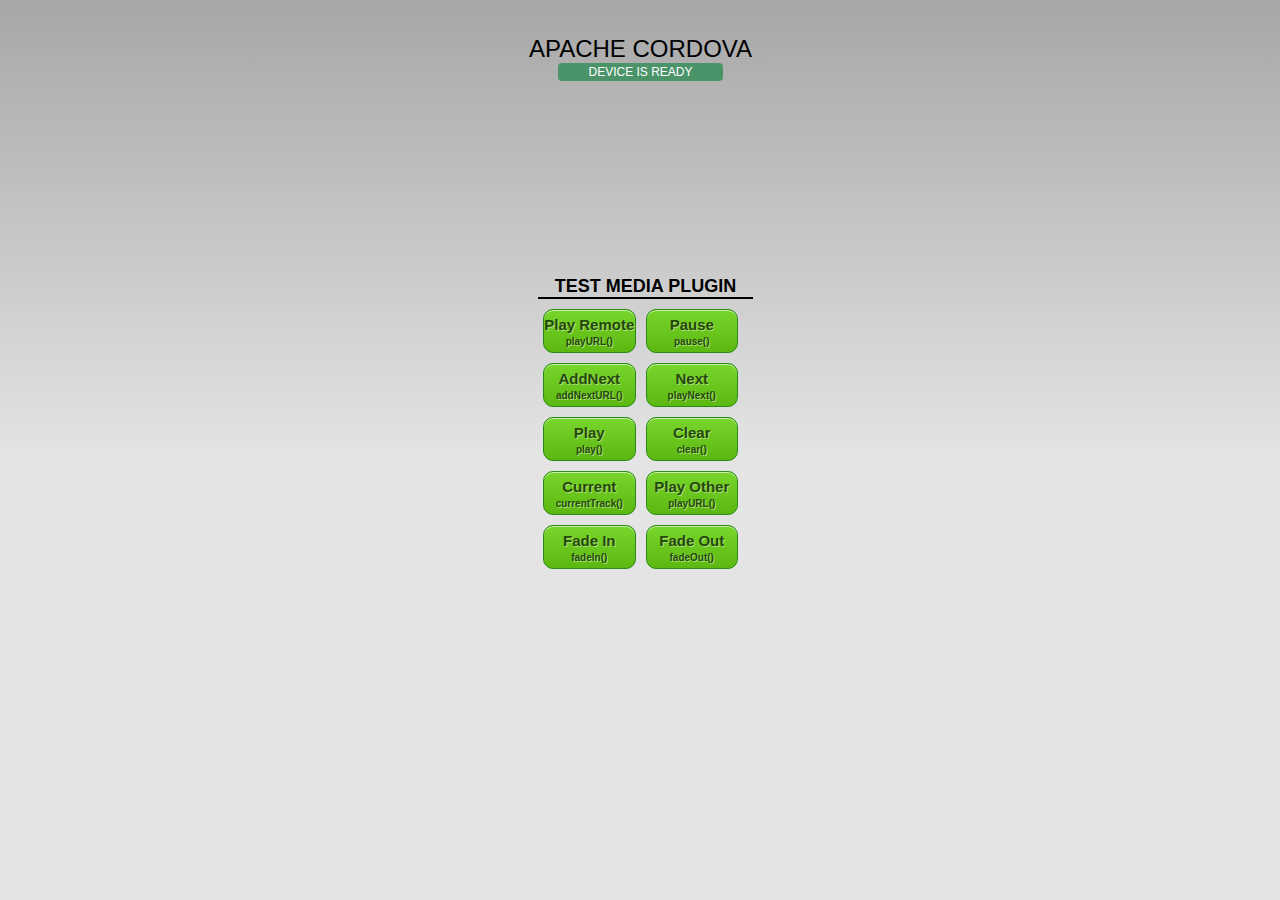
==== platforms/ios/www/index.html @ b493ac97 "Added Example code" ====
<!DOCTYPE html>
<!--
    Licensed to the Apache Software Foundation (ASF) under one
    or more contributor license agreements.  See the NOTICE file
    distributed with this work for additional information
    regarding copyright ownership.  The ASF licenses this file
    to you under the Apache License, Version 2.0 (the
    "License"); you may not use this file except in compliance
    with the License.  You may obtain a copy of the License at

    http://www.apache.org/licenses/LICENSE-2.0

    Unless required by applicable law or agreed to in writing,
    software distributed under the License is distributed on an
    "AS IS" BASIS, WITHOUT WARRANTIES OR CONDITIONS OF ANY
     KIND, either express or implied.  See the License for the
    specific language governing permissions and limitations
    under the License.
-->
<html>
    <head>
        <!--
        Customize this policy to fit your own app's needs. For more guidance, see:
            https://github.com/apache/cordova-plugin-whitelist/blob/master/README.md#content-security-policy
        Some notes:
            * gap: is required only on iOS (when using UIWebView) and is needed for JS->native communication
            * https://ssl.gstatic.com is required only on Android and is needed for TalkBack to function properly
            * Disables use of inline scripts in order to mitigate risk of XSS vulnerabilities. To change this:
                * Enable inline JS: add 'unsafe-inline' to default-src
        -->
        <meta http-equiv="Content-Security-Policy" content="default-src 'self' data: gap: https://ssl.gstatic.com 'unsafe-eval'; style-src 'self' 'unsafe-inline'; media-src *">
        <meta name="format-detection" content="telephone=no">
        <meta name="msapplication-tap-highlight" content="no">
        <meta name="viewport" content="user-scalable=no, initial-scale=1, maximum-scale=1, minimum-scale=1, width=device-width">
        <link rel="stylesheet" type="text/css" href="css/index.css">
        <title>Hello World</title>
    </head>
    <body>
        <div class="app">
            <h1>Apache Cordova</h1>
            <div id="deviceready" class="blink">
                <p class="event listening">Connecting to Device</p>
                <p class="event received">Device is Ready</p>
            </div>

            <h2 class="section" style="padding-top:180px;">Test Media Plugin</h2>
            <div class="container">
                <div id="playRemote">Play Remote<br /><span>playURL()</span></div>
                <div id="pause">Pause<br /><span>pause()</span></div>
            </div>
            <div class="container">
                <div id="add">AddNext<br /><span>addNextURL()</span></div>
                <div id="next">Next<br /><span>playNext()</span></div>
            </div>
            <div class="container">
                <div id="play">Play<br /><span>play()</span></div>
                <div id="clear">Clear<br /><span>clear()</span></div>
            </div>
            <div class="container">
                <div id="current">Current<br /><span>currentTrack()</span></div>
                <div id="playOtherRemote">Play Other<br /><span>playURL()</span></div>
            </div>
            <div class="container">
                <div id="fadeIn">Fade In<br /><span>fadeIn()</span></div>
                <div id="fadeOut">Fade Out<br /><span>fadeOut()</span></div>
            </div>
        </div>
        <script type="text/javascript" src="cordova.js"></script>
        <script type="text/javascript" src="js/index.js"></script>
    </body>
</html>
---- platforms/ios/www/css/index.css ----
/*
    Copyright 2013-2014 appPlant UG
    Licensed to the Apache Software Foundation (ASF) under one
    or more contributor license agreements.  See the NOTICE file
    distributed with this work for additional information
    regarding copyright ownership.  The ASF licenses this file
    to you under the Apache License, Version 2.0 (the
    "License"); you may not use this file except in compliance
    with the License.  You may obtain a copy of the License at
     http://www.apache.org/licenses/LICENSE-2.0
    Unless required by applicable law or agreed to in writing,
    software distributed under the License is distributed on an
    "AS IS" BASIS, WITHOUT WARRANTIES OR CONDITIONS OF ANY
    KIND, either express or implied.  See the License for the
    specific language governing permissions and limitations
    under the License.
*/
* {
    -webkit-tap-highlight-color: rgba(0,0,0,0); /* make transparent link selection, adjust last value opacity 0 to 1.0 */
}

body {
    -webkit-touch-callout: none;                /* prevent callout to copy image, etc when tap to hold */
    -webkit-text-size-adjust: none;             /* prevent webkit from resizing text to fit */
    -webkit-user-select: none;                  /* prevent copy paste, to allow, change 'none' to 'text' */
    background-color:#E4E4E4;
    background-image:linear-gradient(top, #A7A7A7 0%, #E4E4E4 51%);
    background-image:-webkit-linear-gradient(top, #A7A7A7 0%, #E4E4E4 51%);
    background-image:-ms-linear-gradient(top, #A7A7A7 0%, #E4E4E4 51%);
    background-image:-webkit-gradient(
        linear,
        left top,
        left bottom,
        color-stop(0, #A7A7A7),
        color-stop(0.51, #E4E4E4)
    );
    background-attachment:fixed;
    font-family:'HelveticaNeue-Light', 'HelveticaNeue', Helvetica, Arial, sans-serif;
    font-size:12px;
    height:100%;
    margin:0px;
    padding:0px;
    text-transform:uppercase;
    width:100%;
}

/* Portrait layout (default) */
.app {
    _background:url(../img/logo.png) no-repeat center top; /* 170px x 200px */
    position:absolute;             /* position in the center of the screen */
    left:50%;
    _top:50%;
    height:50px;                   /* text area height */
    width:225px;                   /* text area width */
    text-align:center;
    padding:180px 0px 0px 0px;     /* image height is 200px (bottom 20px are overlapped with text) */
    margin:-145px 0px 0px -112px;  /* offset vertical: half of image height and text area height */
                                   /* offset horizontal: half of text area width */
}

/* Landscape layout (with min-width) */
@media screen and (min-aspect-ratio: 1/1) and (min-width:400px) {
    .app {
        _background-position:left center;
        _padding:75px 0px 75px 170px;  /* padding-top + padding-bottom + text area = image height */
        _margin:-90px 0px 0px -198px;  /* offset vertical: half of image height */
                                      /* offset horizontal: half of image width and text area width */
    }
}

h1 {
    font-size:24px;
    font-weight:normal;
    margin:0px;
    overflow:visible;
    padding:0px;
    text-align:center;
}

.event {
    border-radius:4px;
    -webkit-border-radius:4px;
    color:#FFFFFF;
    font-size:12px;
    margin:0px 30px;
    padding:2px 0px;
}

.event.listening {
    background-color:#333333;
    display:block;
}

.event.received {
    background-color:#4B946A;
    display:none;
}

@keyframes fade {
    from { opacity: 1.0; }
    50% { opacity: 0.4; }
    to { opacity: 1.0; }
}

@-webkit-keyframes fade {
    from { opacity: 1.0; }
    50% { opacity: 0.4; }
    to { opacity: 1.0; }
}

.blink {
    animation:fade 3000ms infinite;
    -webkit-animation:fade 3000ms infinite;
}

.section {
    margin: 15px 0 5px 10px;
    border-bottom: 2px solid;
}
.container {
    display: -webkit-flex;
    display: flex;
    margin: 0px 10px;
}
.container div {
    -moz-box-shadow:inset 0px 1px 0px 0px #caefab;
    -webkit-box-shadow:inset 0px 1px 0px 0px #caefab;
    box-shadow:inset 0px 1px 0px 0px #caefab;
    background:-webkit-gradient( linear, left top, left bottom, color-stop(0.05, #77d42a), color-stop(1, #5cb811) );
    background:-moz-linear-gradient( center top, #77d42a 5%, #5cb811 100% );
    filter:progid:DXImageTransform.Microsoft.gradient(startColorstr='#77d42a', endColorstr='#5cb811');
    background-color:#77d42a;
    -webkit-border-top-left-radius:10px;
    -moz-border-radius-topleft:10px;
    border-top-left-radius:10px;
    -webkit-border-top-right-radius:10px;
    -moz-border-radius-topright:10px;
    border-top-right-radius:10px;
    -webkit-border-bottom-right-radius:10px;
    -moz-border-radius-bottomright:10px;
    border-bottom-right-radius:10px;
    -webkit-border-bottom-left-radius:10px;
    -moz-border-radius-bottomleft:10px;
    border-bottom-left-radius:10px;
    text-indent:0px;
    border:1px solid #268a16;
    display:inline-block;
    color:#244906;
    font-family:Arial;
    font-size:15px;
    font-weight:bold;
    font-style:normal;
    min-height:30px;
    max-height:42px;
    line-height:30px;
    width:100%;
    margin:5px;
    text-transform:none;
    text-decoration:none;
    text-align:center;
    text-shadow:1px 1px 0px #aade7c;
}
.container div:active {
    background:-webkit-gradient( linear, left top, left bottom, color-stop(0.05, #5cb811), color-stop(1, #77d42a) );
    background:-moz-linear-gradient( center top, #5cb811 5%, #77d42a 100% );
    filter:progid:DXImageTransform.Microsoft.gradient(startColorstr='#5cb811', endColorstr='#77d42a');
    background-color:#5cb811;
}
.container div span {
    font-size:10px;
    position:relative;
    top:-15px;
}
.copyright {
    text-align:right;
    padding:10px 15px 5px 0;
}
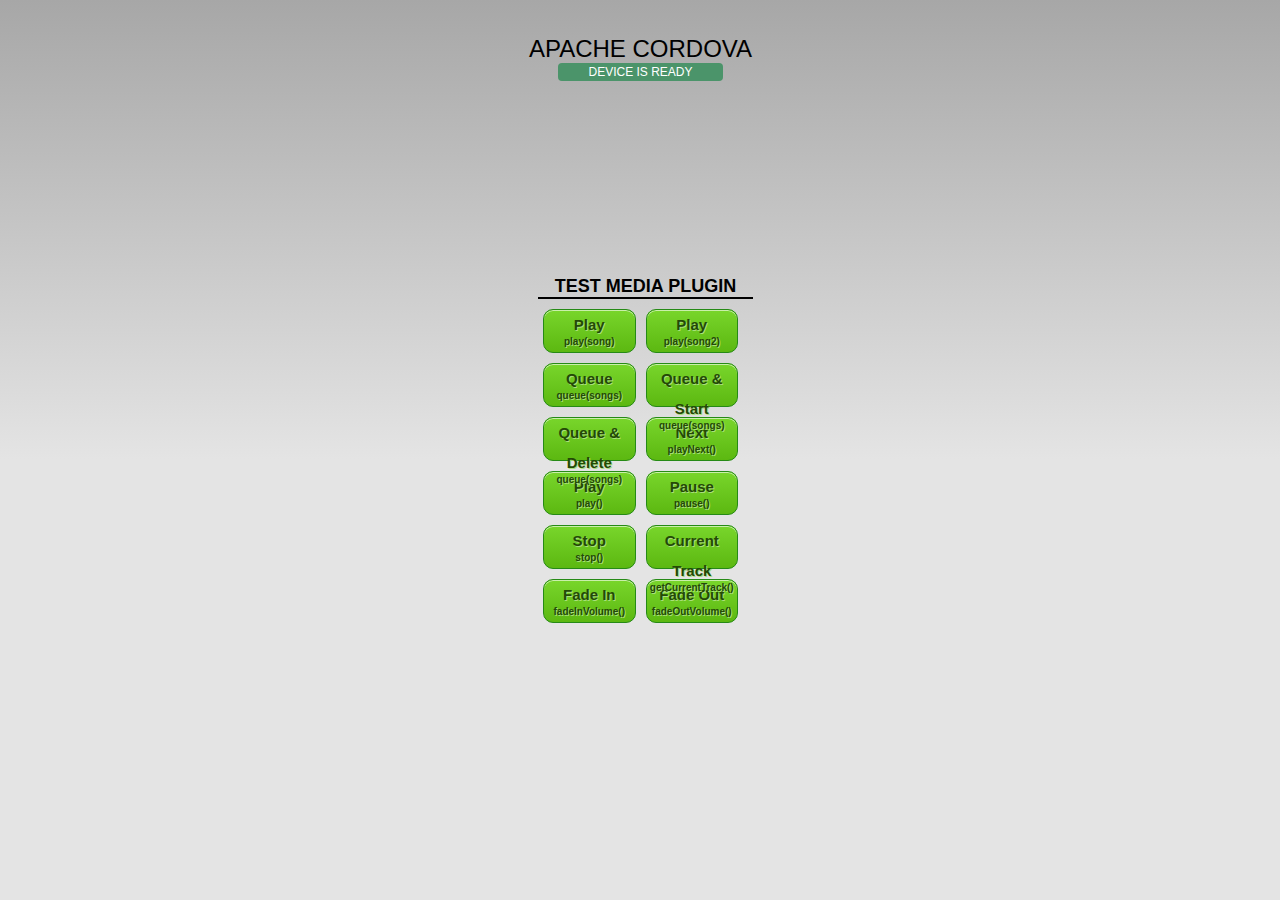
==== commit 37fa2a8b: "Updated platform part 1" ====
--- a/platforms/ios/www/index.html
+++ b/platforms/ios/www/index.html
@@ -45,24 +45,28 @@
 
             <h2 class="section" style="padding-top:180px;">Test Media Plugin</h2>
             <div class="container">
-                <div id="playRemote">Play Remote<br /><span>playURL()</span></div>
+                <div id="playSong">Play<br /><span>play(song)</span></div>
+                <div id="playAnotherSong">Play<br /><span>play(song2)</span></div>
+            </div>
+            <div class="container">
+                <div id="queue">Queue<br /><span>queue(songs)</span></div>
+                <div id="queueAndStart">Queue & Start<br /><span>queue(songs)</span></div>
+            </div>
+            <div class="container">
+                <div id="queueAndDelete">Queue & Delete<br /><span>queue(songs)</span></div>
+                <div id="playNext">Next<br /><span>playNext()</span></div>
+            </div>
+            <div class="container">
+                <div id="play">Play<br /><span>play()</span></div>
                 <div id="pause">Pause<br /><span>pause()</span></div>
             </div>
             <div class="container">
-                <div id="add">AddNext<br /><span>addNextURL()</span></div>
-                <div id="next">Next<br /><span>playNext()</span></div>
+                <div id="stop">Stop<br /><span>stop()</span></div>
+                <div id="getCurrentTrack">Current Track<br /><span>getCurrentTrack()</span></div>
             </div>
             <div class="container">
-                <div id="play">Play<br /><span>play()</span></div>
-                <div id="clear">Clear<br /><span>clear()</span></div>
-            </div>
-            <div class="container">
-                <div id="current">Current<br /><span>currentTrack()</span></div>
-                <div id="playOtherRemote">Play Other<br /><span>playURL()</span></div>
-            </div>
-            <div class="container">
-                <div id="fadeIn">Fade In<br /><span>fadeIn()</span></div>
-                <div id="fadeOut">Fade Out<br /><span>fadeOut()</span></div>
+                <div id="fadeInVolume">Fade In<br /><span>fadeInVolume()</span></div>
+                <div id="fadeOutVolume">Fade Out<br /><span>fadeOutVolume()</span></div>
             </div>
         </div>
         <script type="text/javascript" src="cordova.js"></script>
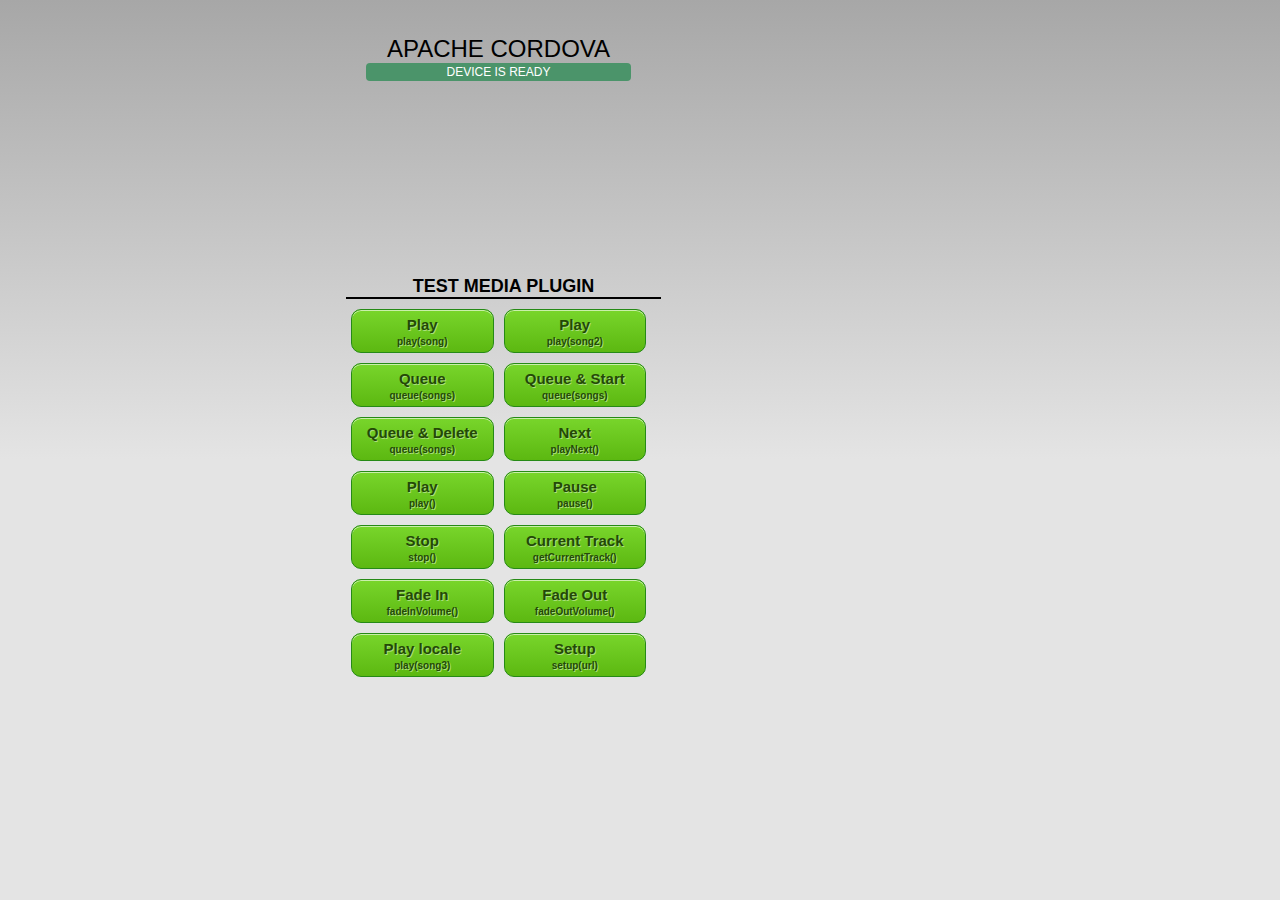
==== commit ecffaf04: "Updated to cordova-ios@4.3.1" ====
--- a/platforms/ios/www/index.html
+++ b/platforms/ios/www/index.html
@@ -68,6 +68,10 @@
                 <div id="fadeInVolume">Fade In<br /><span>fadeInVolume()</span></div>
                 <div id="fadeOutVolume">Fade Out<br /><span>fadeOutVolume()</span></div>
             </div>
+            <div class="container">
+                <div id="playLocaleSong">Play locale<br /><span>play(song3)</span></div>
+                <div id="setup">Setup<br /><span>setup(url)</span></div>
+            </div>
         </div>
         <script type="text/javascript" src="cordova.js"></script>
         <script type="text/javascript" src="js/index.js"></script>
--- a/platforms/ios/www/css/index.css
+++ b/platforms/ios/www/css/index.css
@@ -48,10 +48,10 @@
 .app {
     _background:url(../img/logo.png) no-repeat center top; /* 170px x 200px */
     position:absolute;             /* position in the center of the screen */
-    left:50%;
+    left:35%;
     _top:50%;
     height:50px;                   /* text area height */
-    width:225px;                   /* text area width */
+    width:325px;                   /* text area width */
     text-align:center;
     padding:180px 0px 0px 0px;     /* image height is 200px (bottom 20px are overlapped with text) */
     margin:-145px 0px 0px -112px;  /* offset vertical: half of image height and text area height */
